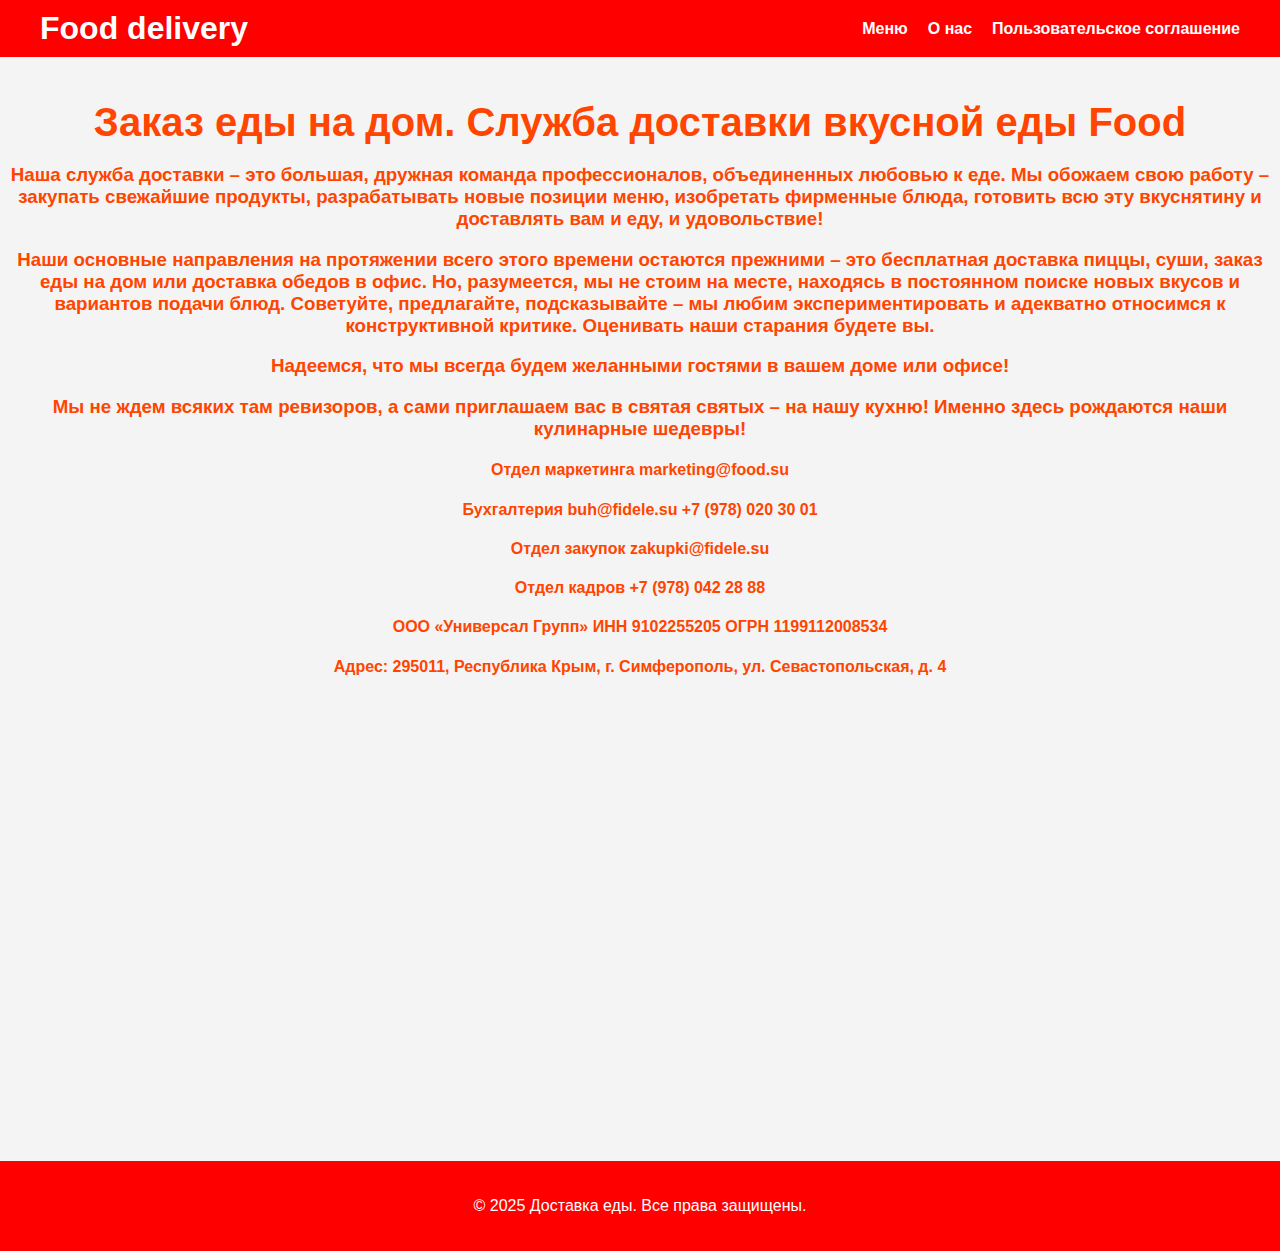
==== index.html @ c4102efb "Add files via upload" ====
<!DOCTYPE html>
<html lang="ru">
<head>
    <meta charset="UTF-8">
    <meta name="viewport" content="width=device-width, initial-scale=1.0">
    <title>Доставка еды</title>
    <link rel="stylesheet" href="style.css">
</head>
<body>
    <header>
        <div class="container">
            <h1>Food delivery</h1>
            <nav>
                <ul>
                    <li><a href="menu.html">Меню</a></li>
                    <li><a href="index.html">О нас</a></li>
                    <li><a href="contact.html">Пользовательское соглашение</a></li>
                </ul>
            </nav>
        </div>
    </header>

    <section id="hero">
        <div class="container">
            <h2>Заказ еды на дом. Служба доставки вкусной еды Food</h2>
            <h3>Наша служба доставки – это большая, дружная команда профессионалов, объединенных любовью к еде. Мы обожаем свою работу – закупать свежайшие продукты, разрабатывать новые позиции меню, изобретать фирменные блюда, готовить всю эту вкуснятину и доставлять вам и еду, и удовольствие!</h3>

               <h3> Наши основные направления на протяжении всего этого времени остаются прежними – это бесплатная доставка пиццы, суши, заказ еды на дом или доставка обедов в офис. Но, разумеется, мы не стоим на месте, находясь в постоянном поиске новых вкусов и вариантов подачи блюд. Советуйте, предлагайте, подсказывайте – мы любим экспериментировать и адекватно относимся к конструктивной критике. Оценивать наши старания будете вы.</h3>
                
               <h3> Надеемся, что мы всегда будем желанными гостями в вашем доме или офисе!</h3>
                
                <h3>Мы не ждем всяких там ревизоров, а сами приглашаем вас в святая святых – на нашу кухню! Именно здесь рождаются наши кулинарные шедевры!</h3>
        <h4>Отдел маркетинга
                        marketing@food.su </h4>
                    <h4>Бухгалтерия
                        buh@fidele.su
                        +7 (978) 020 30 01</h4>
                    <h4>Отдел закупок
                        zakupki@fidele.su</h4>
                    <h4>Отдел кадров
                        +7 (978) 042 28 88</h4>
                    <h4>ООО «Универсал Групп»
                        ИНН 9102255205
                        ОГРН 1199112008534</h4>
                    <h4>Адрес: 295011, Республика Крым, г. Симферополь, ул. Севастопольская, д. 4</h4>
                    <iframe src="https://www.google.com/maps/embed?pb=!1m18!1m12!1m3!1d90383.54831884126!2d34.09175264492186!3d44.93378963117879!2m3!1f0!2f0!3f0!3m2!1i1024!2i768!4f13.1!3m3!1m2!1s0x40eadded769692ff%3A0x41c7bf145e7a897e!2z0J_QsNGA0Log0LjQvNC10L3QuCDQrtGA0LjRjyDQkNC70LXQutGB0LXQtdCy0LjRh9CwINCT0LDQs9Cw0YDQuNC90LA!5e0!3m2!1sru!2s!4v1740148147198!5m2!1sru!2s" width="600" height="450" style="border:0;" allowfullscreen="" loading="lazy" referrerpolicy="no-referrer-when-downgrade"></iframe>
                 </div>
    </section>
    <footer>
        <div class="container">
            <p>&copy; 2025 Доставка еды. Все права защищены.</p>
        </div>
    </footer>
    <script src="script.js"></script>
</body>
</html>
---- style.css ----
body {
    font-family: Arial, sans-serif;
    margin: 0;
    padding: 0;
    background-color: #f4f4f4;
}

header {
    background-color: red;
    color: #fff;
    padding: 10px 0;
}

header .container {
    display: flex;
    justify-content: space-between;
    align-items: center;
    max-width: 1200px;
    margin: 0 auto;
    padding: 0 20px;
}

header h1 {
    margin: 0;
}
@media screen and (max-width: 768px){
    header h1 {
        font-size: 26px;
    }
        }
    
nav ul {
    list-style: none;
    margin: 0;
    padding: 0;
    display: flex;
}

nav ul li {
    margin-left: 20px;
}

nav ul li a {
    color: #fff;
    text-decoration: none;
    font-weight: bold;
}

#hero {
    background: url('https://via.placeholder.com/1200x400') no-repeat center center/cover;
    color: orangered;
    text-align: center;
    padding: 10px;
    background-image: url(img/);
}

#hero h2 {
    font-size: 2.5em;
    margin-bottom: 5px;
}

.btn {
    background-color: #ff6600;
    color: #fff;
    padding: 10px 20px;
    text-decoration: none;
    border-radius: 5px;
    font-weight: bold;
}

#menu, #about, #contact {
    padding: 50px 20px;
    text-align: center;
}

.menu-items {
    display: flex;
    justify-content: space-around;
    flex-wrap: wrap;
}

.menu-item {
    background-color: #fff;
    padding: 20px;
    margin: 10px;
    border-radius: 5px;
    box-shadow: 0 0 10px rgba(0, 0, 0, 0.1);
    width: 200px;
}

.menu-item img {
    border-radius: 5px;
}

.menu-item h3 {
    margin: 10px 0;
}

.menu-item p {
    font-size: 0.9em;
    color: #666;
}

.price {
    font-size: 1.2em;
    color: #ff6600;
    font-weight: bold;
}

.plus{
    width: 30px;
}
.plus:hover{
    width: 35px;
}

.price{
    display: flex;
    justify-content: space-between;
    align-items: center;
}

footer {
    background-color: red;
    color: #fff;
    text-align: center;
    padding: 20px 0;
}

footer .container {
    max-width: 1200px;
    margin: 0 auto;
    padding: 0 20px;
}
.menu-item img{
    max-width: 100%;
}
.section-about-us__blok-info{
text-align: left;
}
 .section-about-us__blok-info{
    width: 150px;
 }
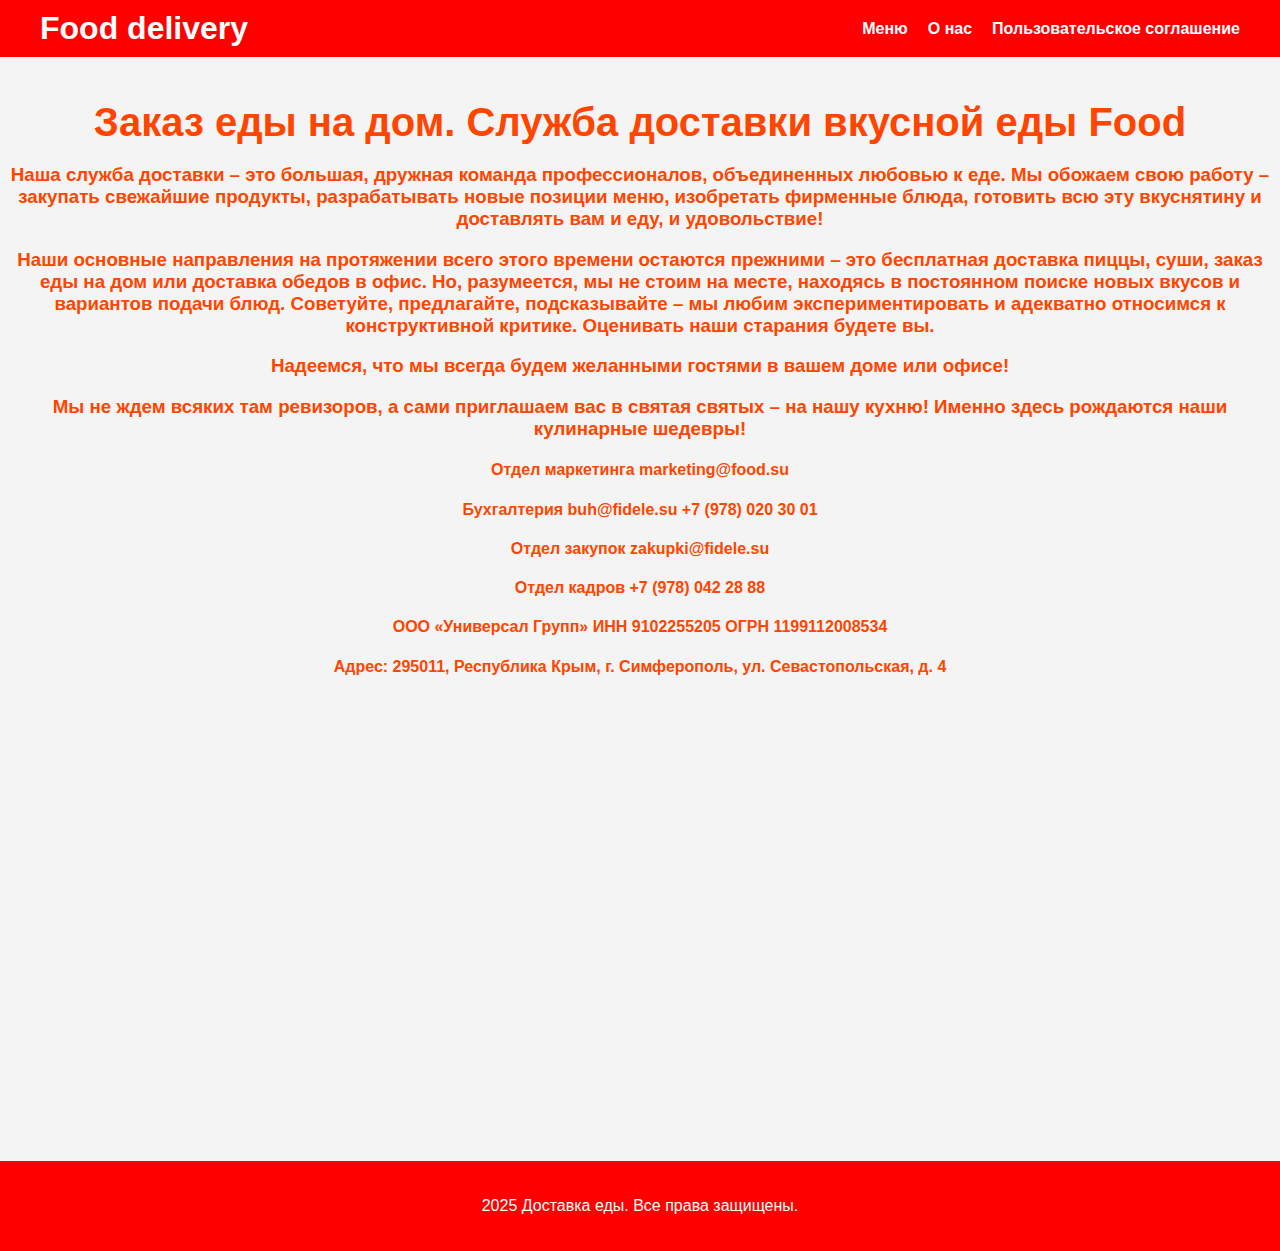
==== commit 5a50cc3a: "Update index.html" ====
--- a/index.html
+++ b/index.html
@@ -48,10 +48,9 @@
     </section>
     <footer>
         <div class="container">
-            <p>&copy; 2025 Доставка еды. Все права защищены.</p>
+            <p>2025 Доставка еды. Все права защищены.</p>
         </div>
     </footer>
-    <script src="script.js"></script>
 </body>
 </html>
 
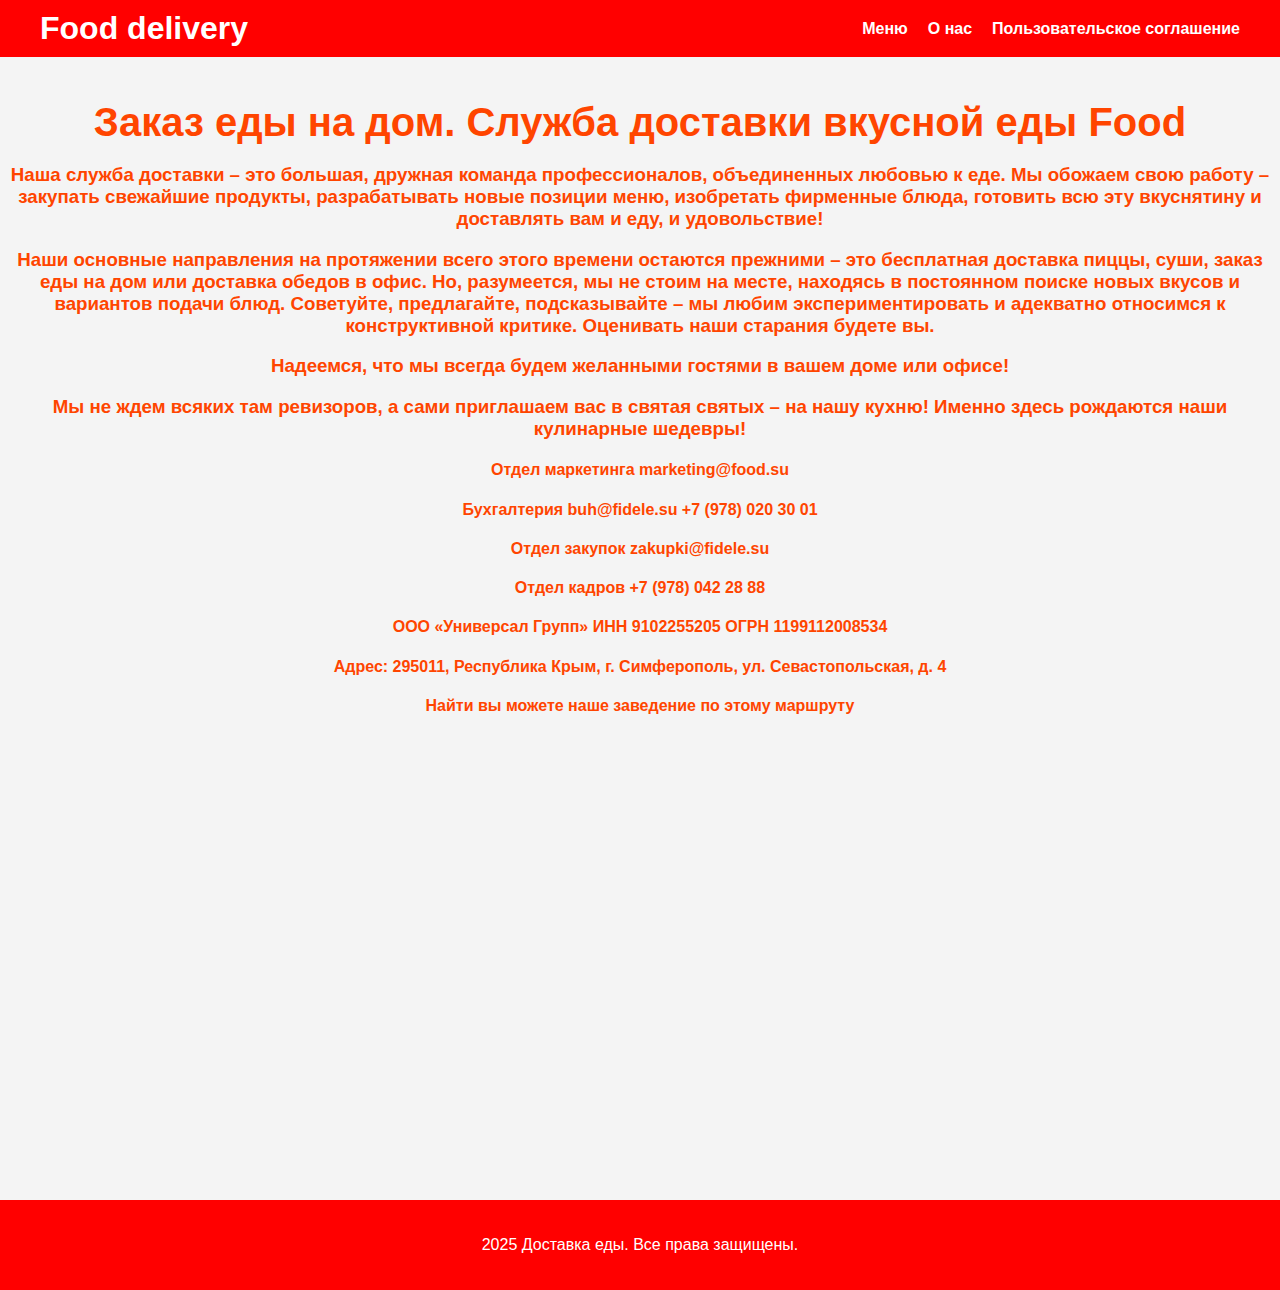
==== commit 0a01b189: "Update index.html" ====
--- a/index.html
+++ b/index.html
@@ -43,6 +43,7 @@
                         ИНН 9102255205
                         ОГРН 1199112008534</h4>
                     <h4>Адрес: 295011, Республика Крым, г. Симферополь, ул. Севастопольская, д. 4</h4>
+            <h4>Найти вы можете наше заведение по этому маршруту</h4>
                     <iframe src="https://www.google.com/maps/embed?pb=!1m18!1m12!1m3!1d90383.54831884126!2d34.09175264492186!3d44.93378963117879!2m3!1f0!2f0!3f0!3m2!1i1024!2i768!4f13.1!3m3!1m2!1s0x40eadded769692ff%3A0x41c7bf145e7a897e!2z0J_QsNGA0Log0LjQvNC10L3QuCDQrtGA0LjRjyDQkNC70LXQutGB0LXQtdCy0LjRh9CwINCT0LDQs9Cw0YDQuNC90LA!5e0!3m2!1sru!2s!4v1740148147198!5m2!1sru!2s" width="600" height="450" style="border:0;" allowfullscreen="" loading="lazy" referrerpolicy="no-referrer-when-downgrade"></iframe>
                  </div>
     </section>
